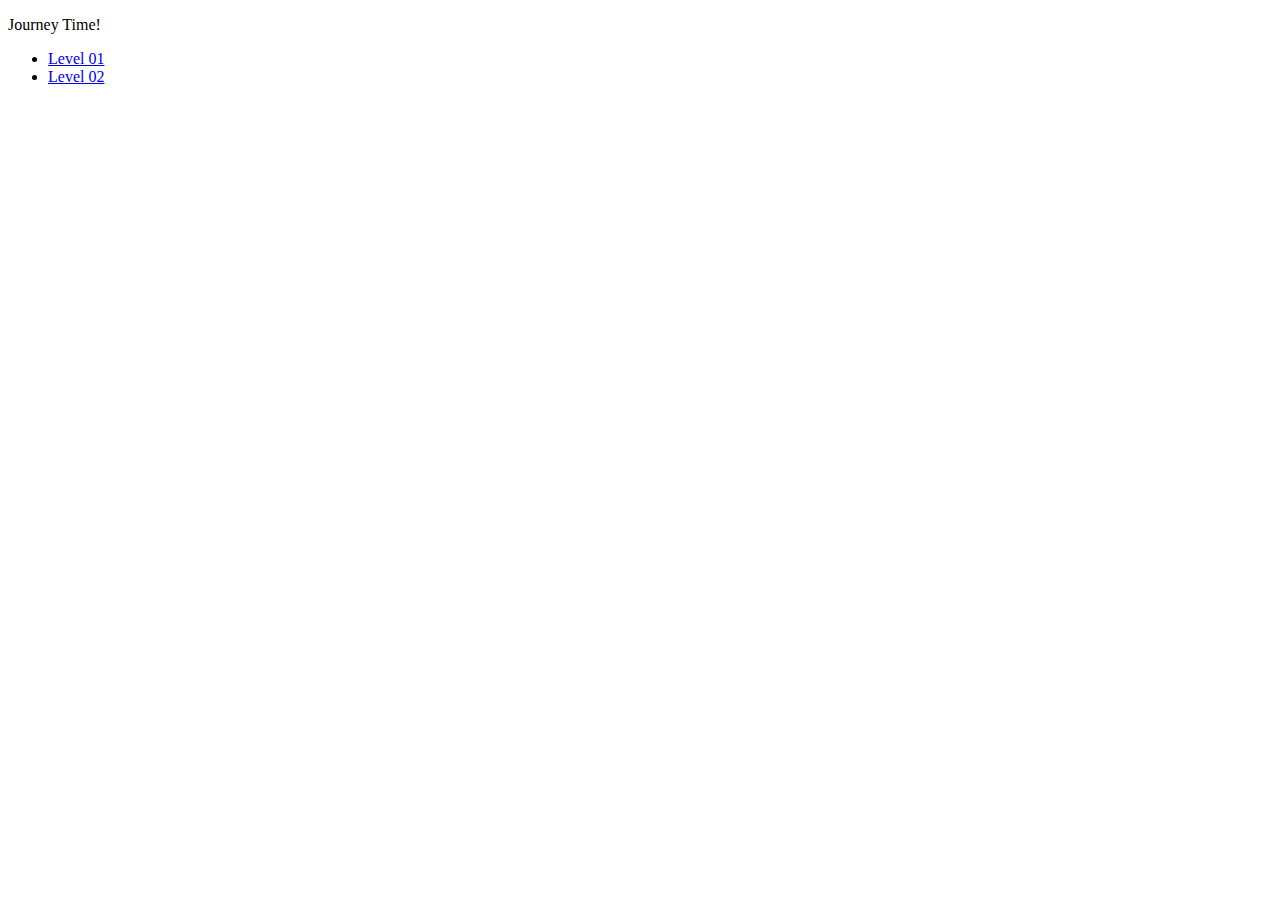
==== levels/index.html @ ea706042 "initial commit of level logic." ====
<!DOCTYPE html>
<html lang="en">
<head>
	<meta charset="utf-8" />
	<title>Levels</title>
</head>
<body>
	<p>Journey Time!</p>
	<ul>
	<li><a href="./01.html">Level 01</a></li>
	<li><a href="./02.html">Level 02</a></li>
	</ul>
</body>
</html>
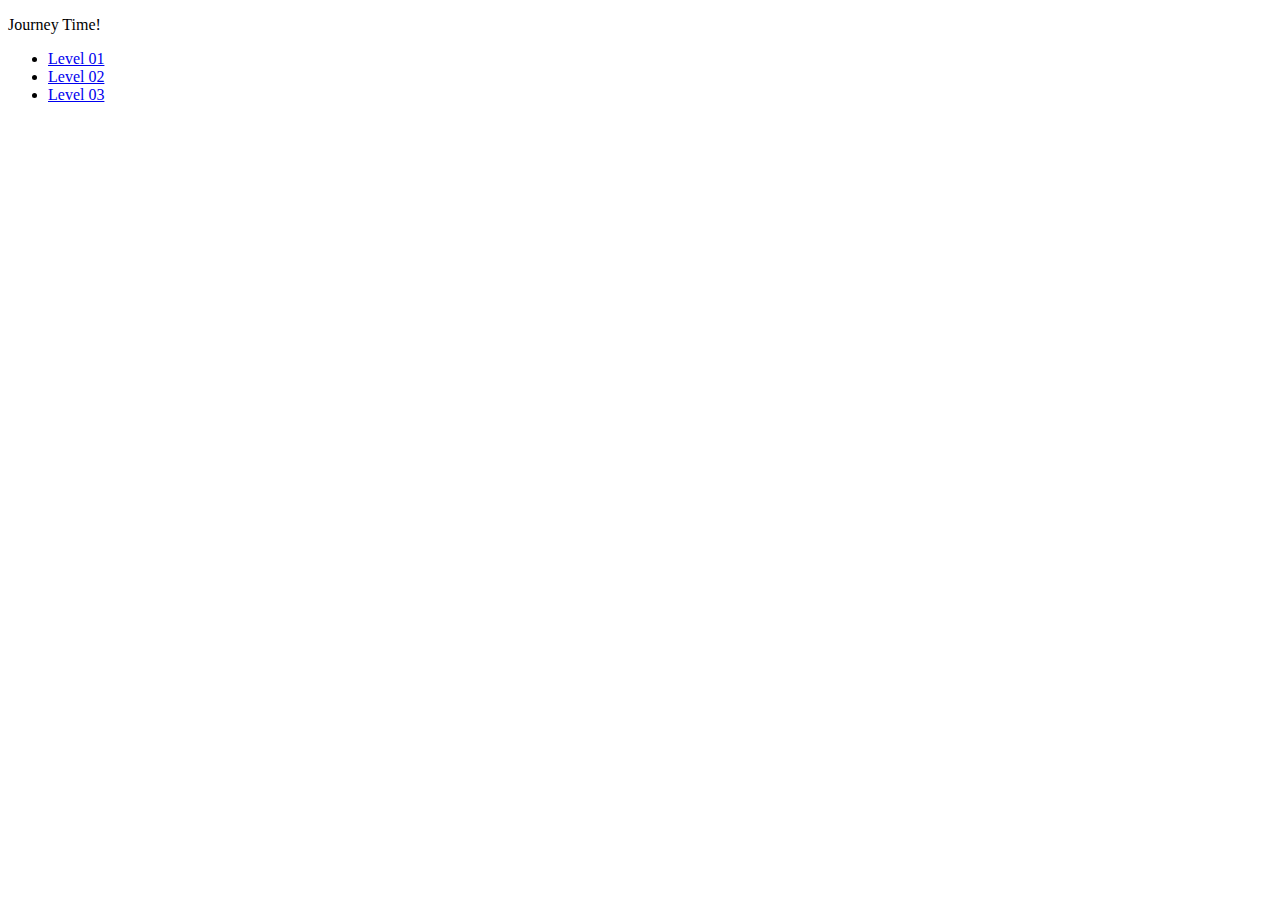
==== commit 35938604: "next three levels" ====
--- a/levels/index.html
+++ b/levels/index.html
@@ -9,6 +9,7 @@
 	<ul>
 	<li><a href="./01.html">Level 01</a></li>
 	<li><a href="./02.html">Level 02</a></li>
+	<li><a href="./03.html">Level 03</a></li>
 	</ul>
 </body>
 </html>